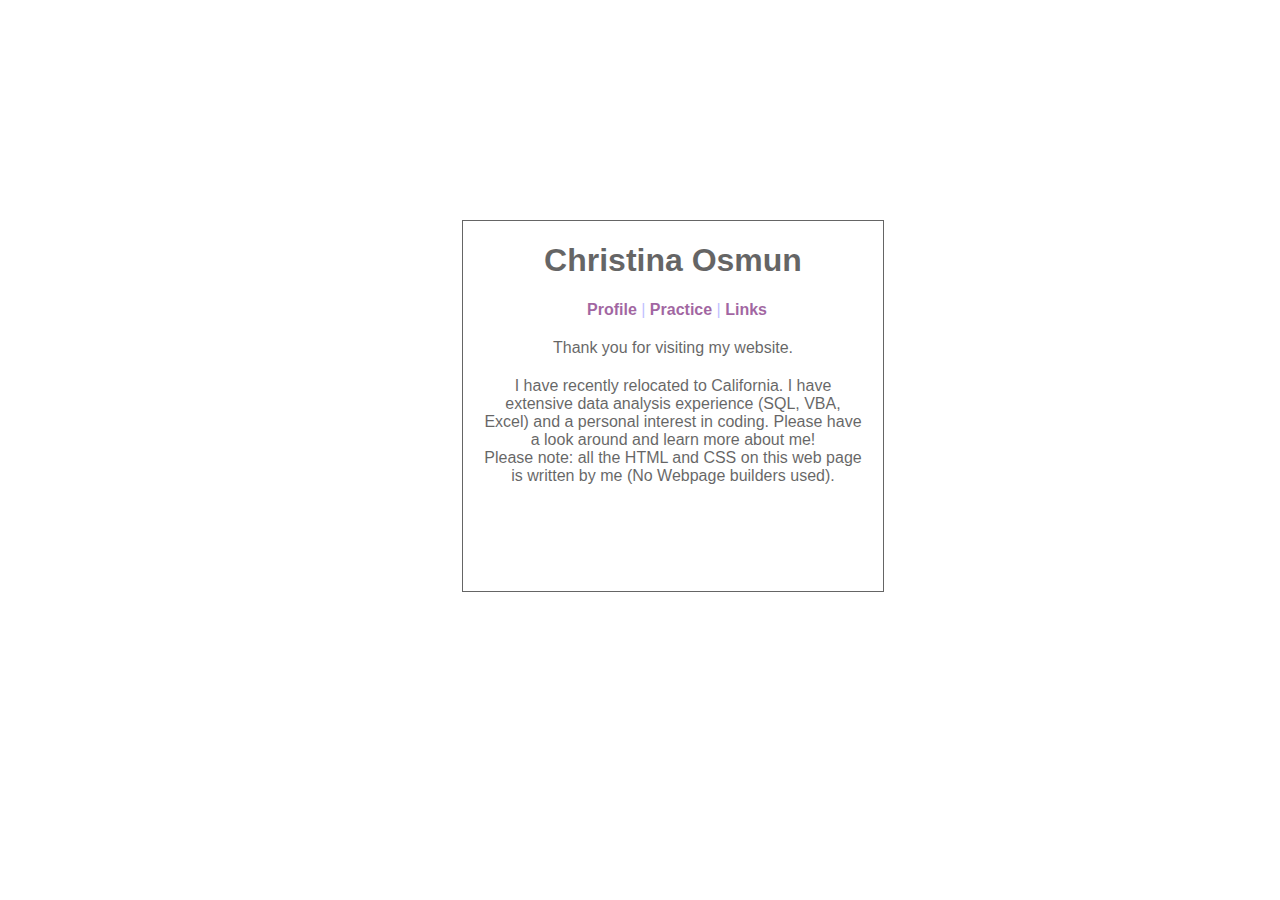
==== index.html @ 54a14113 "Update index.html" ====
<!DOCTYPE html>
<html>
<head>
    <Title> Christina Osmun </Title>
	<link rel='stylesheet' href='style.css'/>
	<script src='script.js'></script>
	
</head>
<body>
        
        
    <div class="front-page">

        <div class="firstheader">
            <div class="container">
                <h1>Christina Osmun</h1>
            </div>
        </div>
        <div class="headers-list">
                <li><a href="profile.html">Profile</a> |
                <a href="experiments.html">Practice</a> |
                <a href="links.html">Links</a>
                </li>
        </div>    
        <div class="para1">
            <div class="container">
                <P> Thank you for visiting my website.</p><p> I have recently relocated to California. I have extensive data analysis experience (SQL, VBA, Excel) and a personal interest in coding. Please have a look around and learn more about me! <br>Please note: all the HTML and CSS on this web page is written by me (No Webpage builders used). </p>
            </div>
        </div>
        
    </div>   
</body>
</html>
---- style.css ----
body,.firstheader,.headers-list,.para1{
    margin: 0px;
    border: 0px;
    padding: 0px;
}
body{
   /* background-color: #E6E6E6;*/
    margin: 0;
    background-image: url(https://cloud.githubusercontent.com/assets/8304878/3785834/e6868b42-19ca-11e4-9871-05696e5a2e18.JPG);
    background-repeat: no-repeat;
    background-position: relative;
    background-size: 1500px 1000px;
}
.firstheader {
    text-align: center;
    color: black;
    /*color:#a9a9a9;*/
    font-family:"Lucida Grande","Lucida Sans Unicode",Verdana,Sans-Serif;
    font-size: 32;
}
.headers-list{
    direction:ltr;
    background-color:white;
    text-align: center;
    font-family:"Lucida Grande","Lucida Sans Unicode",Verdana,Sans-Serif;
    font-size: 24;
    color: rgb(150,150,255)
    
}
div.front-page p{
    text-align: center;
    font-family:"Lucida Grande","Lucida Sans Unicode",Verdana,Sans-Serif;
    font-size: 30;
    color: black;
    z-index:-1;
    margin:20px;
}
.front-page{    
    position: absolute;
    top: 30%;
    left: 40%;
    margin-top: -50px;
    margin-left: -50px;
    
    width:420px;
    height: 370px;
    /*margin: 30px 50px;*/
    background-color: #ffffff;
    border: 1px solid black;
    opacity: 0.6;
    filter: alpha(opacity=60); /* For IE8 and earlier */
}

a {
  color: #660066;
  background-color: transparent;
  text-decoration: none;
  font-weight: bold;
  font-size:30
}
ul, li {
  list-style: none;
  padding: 0 0 0 8px
}
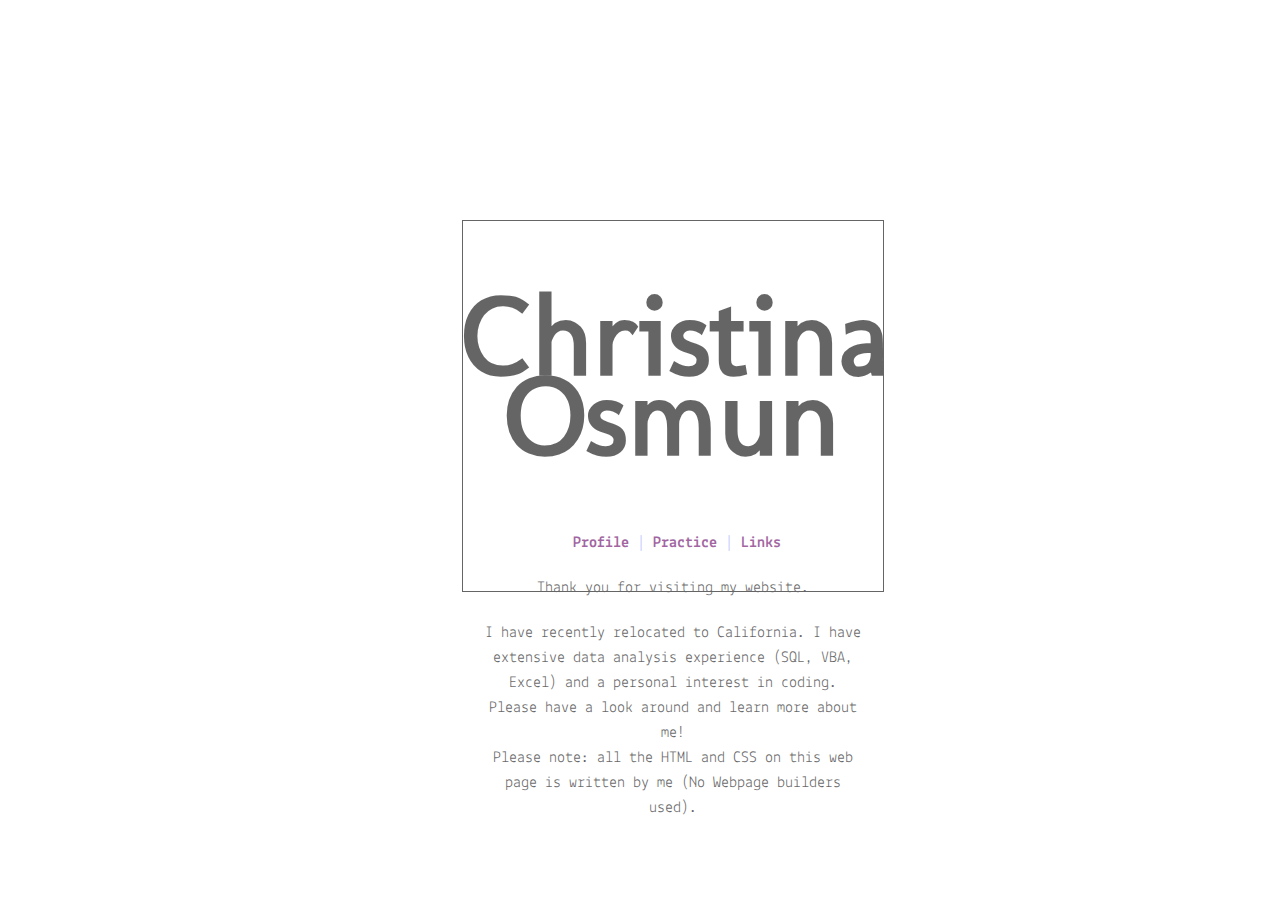
==== commit d2d871c6: "Update index.html" ====
--- a/index.html
+++ b/index.html
@@ -3,6 +3,9 @@
 <head>
     <Title> Christina Osmun </Title>
 	<link rel='stylesheet' href='style.css'/>
+	<!Google fonts selections below>
+	<link href='http://fonts.googleapis.com/css?family=Lekton' rel='stylesheet' type='text/css'>
+	<link href='http://fonts.googleapis.com/css?family=Molengo' rel="stylesheet" type='text/css'>
 	<script src='script.js'></script>
 	
 </head>
--- a/style.css
+++ b/style.css
@@ -15,22 +15,31 @@
     text-align: center;
     color: black;
     /*color:#a9a9a9;*/
-    font-family:"Lucida Grande","Lucida Sans Unicode",Verdana,Sans-Serif;
-    font-size: 32;
+    font-family: 'Molengo', Georgia, Times, serif;
+    font-size: 56px;
+    line-height: 80px;
+    /*font-family:"Lucida Grande","Lucida Sans Unicode",Verdana,Sans-Serif;
+    font-size: 32;*/
 }
 .headers-list{
     direction:ltr;
     background-color:white;
     text-align: center;
-    font-family:"Lucida Grande","Lucida Sans Unicode",Verdana,Sans-Serif;
-    font-size: 24;
+    font-family: 'Lekton', Helvetica, Arial, sans-serif;
+    font-size: 16px;
+    line-height: 25px;
+    /*font-family:"Lucida Grande","Lucida Sans Unicode",Verdana,Sans-Serif;
+    font-size: 24;*/
     color: rgb(150,150,255)
     
 }
 div.front-page p{
     text-align: center;
-    font-family:"Lucida Grande","Lucida Sans Unicode",Verdana,Sans-Serif;
-    font-size: 30;
+    font-family: 'Lekton', Helvetica, Arial, sans-serif;
+    font-size: 16px;
+    line-height: 25px;
+    /*font-family:"Lucida Grande","Lucida Sans Unicode",Verdana,Sans-Serif;
+    font-size: 30;*/
     color: black;
     z-index:-1;
     margin:20px;
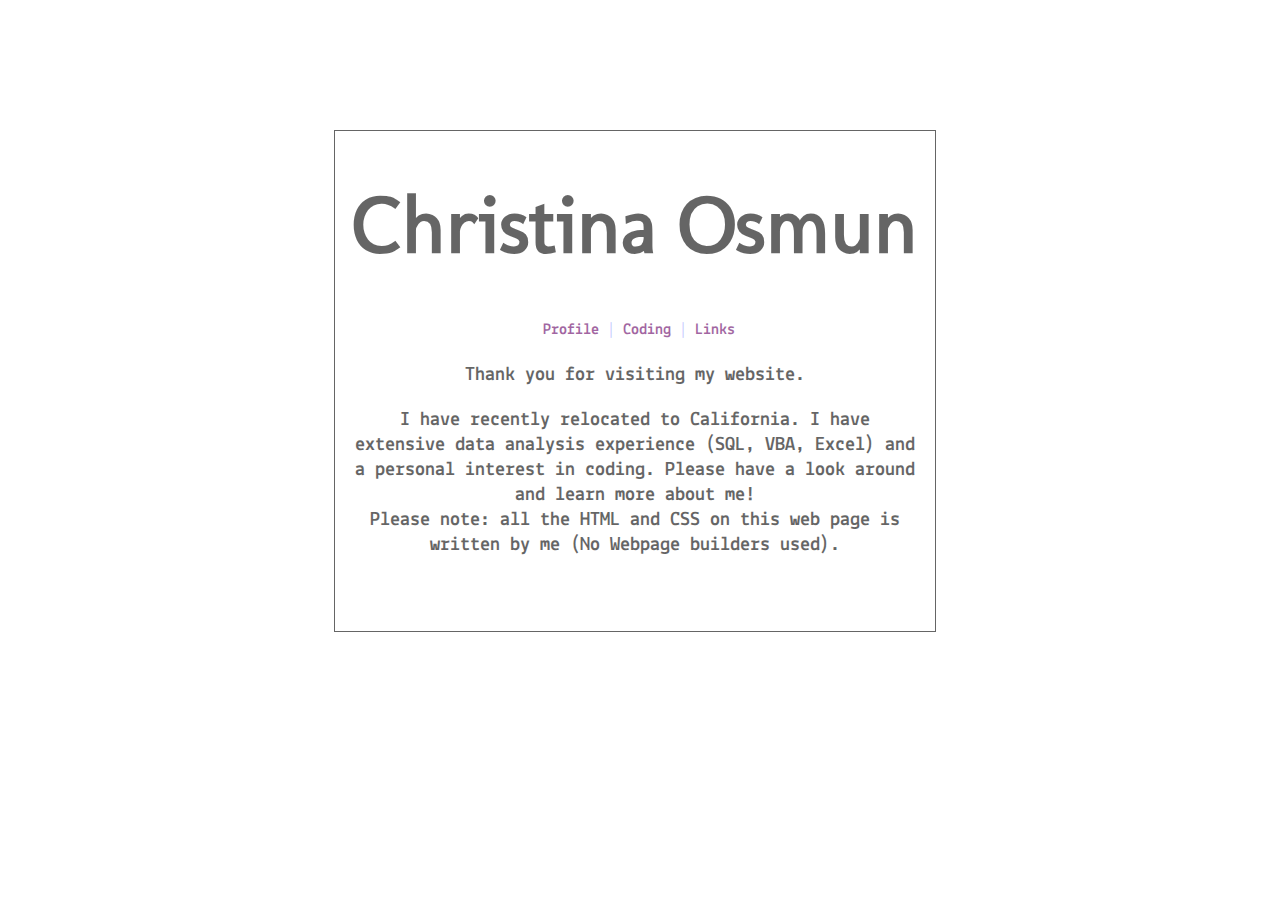
==== commit 629e43f4: "Update index.html" ====
--- a/index.html
+++ b/index.html
@@ -21,7 +21,7 @@
         </div>
         <div class="headers-list">
                 <li><a href="profile.html">Profile</a> |
-                <a href="experiments.html">Practice</a> |
+                <a href="experiments.html">Coding</a> |
                 <a href="links.html">Links</a>
                 </li>
         </div>    
--- a/style.css
+++ b/style.css
@@ -16,7 +16,7 @@
     color: black;
     /*color:#a9a9a9;*/
     font-family: 'Molengo', Georgia, Times, serif;
-    font-size: 56px;
+    font-size: 40px;
     line-height: 80px;
     /*font-family:"Lucida Grande","Lucida Sans Unicode",Verdana,Sans-Serif;
     font-size: 32;*/
@@ -36,8 +36,9 @@
 div.front-page p{
     text-align: center;
     font-family: 'Lekton', Helvetica, Arial, sans-serif;
-    font-size: 16px;
+    font-size: 20px;
     line-height: 25px;
+    font-weight:bold;
     /*font-family:"Lucida Grande","Lucida Sans Unicode",Verdana,Sans-Serif;
     font-size: 30;*/
     color: black;
@@ -46,13 +47,13 @@
 }
 .front-page{    
     position: absolute;
-    top: 30%;
-    left: 40%;
+    top: 20%;
+    left: 30%;
     margin-top: -50px;
     margin-left: -50px;
     
-    width:420px;
-    height: 370px;
+    width:600px;
+    height: 500px;
     /*margin: 30px 50px;*/
     background-color: #ffffff;
     border: 1px solid black;
@@ -65,7 +66,7 @@
   background-color: transparent;
   text-decoration: none;
   font-weight: bold;
-  font-size:30
+  font-size:40
 }
 ul, li {
   list-style: none;
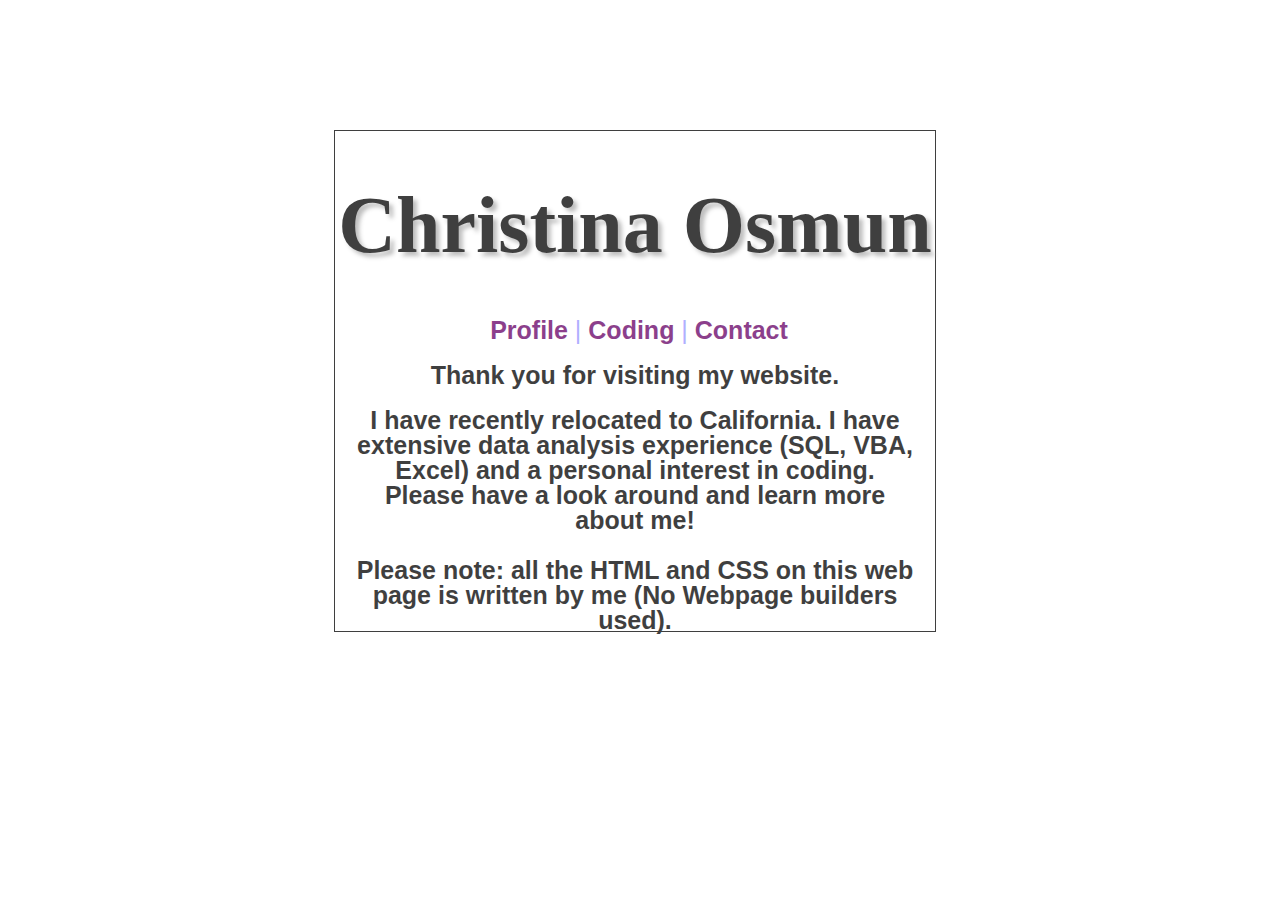
==== commit 131a48d1: "Update index.html" ====
--- a/index.html
+++ b/index.html
@@ -22,12 +22,13 @@
         <div class="headers-list">
                 <li><a href="profile.html">Profile</a> |
                 <a href="experiments.html">Coding</a> |
-                <a href="links.html">Links</a>
+                <a href="contact.html">Contact</a>
                 </li>
         </div>    
         <div class="para1">
             <div class="container">
-                <P> Thank you for visiting my website.</p><p> I have recently relocated to California. I have extensive data analysis experience (SQL, VBA, Excel) and a personal interest in coding. Please have a look around and learn more about me! <br>Please note: all the HTML and CSS on this web page is written by me (No Webpage builders used). </p>
+                <P> Thank you for visiting my website.</p>
+                <p> I have recently relocated to California. I have extensive data analysis experience (SQL, VBA, Excel) and a personal interest in coding. Please have a look around and learn more about me! <br><br>Please note: all the HTML and CSS on this web page is written by me (No Webpage builders used). <br><br></p>
             </div>
         </div>
         
--- a/style.css
+++ b/style.css
@@ -15,9 +15,11 @@
     text-align: center;
     color: black;
     /*color:#a9a9a9;*/
-    font-family: 'Molengo', Georgia, Times, serif;
+    /*font-family: 'Molengo', Georgia, Times, serif;*/
+    font-family: 'Alegreya', serif;
     font-size: 40px;
     line-height: 80px;
+    text-shadow:4px 4px 4px #aaa;
     /*font-family:"Lucida Grande","Lucida Sans Unicode",Verdana,Sans-Serif;
     font-size: 32;*/
 }
@@ -25,8 +27,9 @@
     direction:ltr;
     background-color:white;
     text-align: center;
-    font-family: 'Lekton', Helvetica, Arial, sans-serif;
-    font-size: 16px;
+    /*font-family: 'Lekton', Helvetica, Arial, sans-serif;*/
+    font-family: 'Roboto Condensed', sans-serif;
+    font-size: 25px;
     line-height: 25px;
     /*font-family:"Lucida Grande","Lucida Sans Unicode",Verdana,Sans-Serif;
     font-size: 24;*/
@@ -35,29 +38,29 @@
 }
 div.front-page p{
     text-align: center;
-    font-family: 'Lekton', Helvetica, Arial, sans-serif;
-    font-size: 20px;
+    /*font-family: 'Lekton', Helvetica, Arial, sans-serif;*/
+    font-family: 'Roboto', sans-serif;
+    font-size: 25px;
     line-height: 25px;
     font-weight:bold;
     /*font-family:"Lucida Grande","Lucida Sans Unicode",Verdana,Sans-Serif;
     font-size: 30;*/
-    color: black;
+    color: rgba(0,0,0,1);
     z-index:-1;
     margin:20px;
 }
-.front-page{    
+.front-page{  
+    margin:20px;
     position: absolute;
     top: 20%;
     left: 30%;
     margin-top: -50px;
     margin-left: -50px;
-    
     width:600px;
     height: 500px;
-    /*margin: 30px 50px;*/
     background-color: #ffffff;
     border: 1px solid black;
-    opacity: 0.6;
+    opacity: 0.75;
     filter: alpha(opacity=60); /* For IE8 and earlier */
 }
 
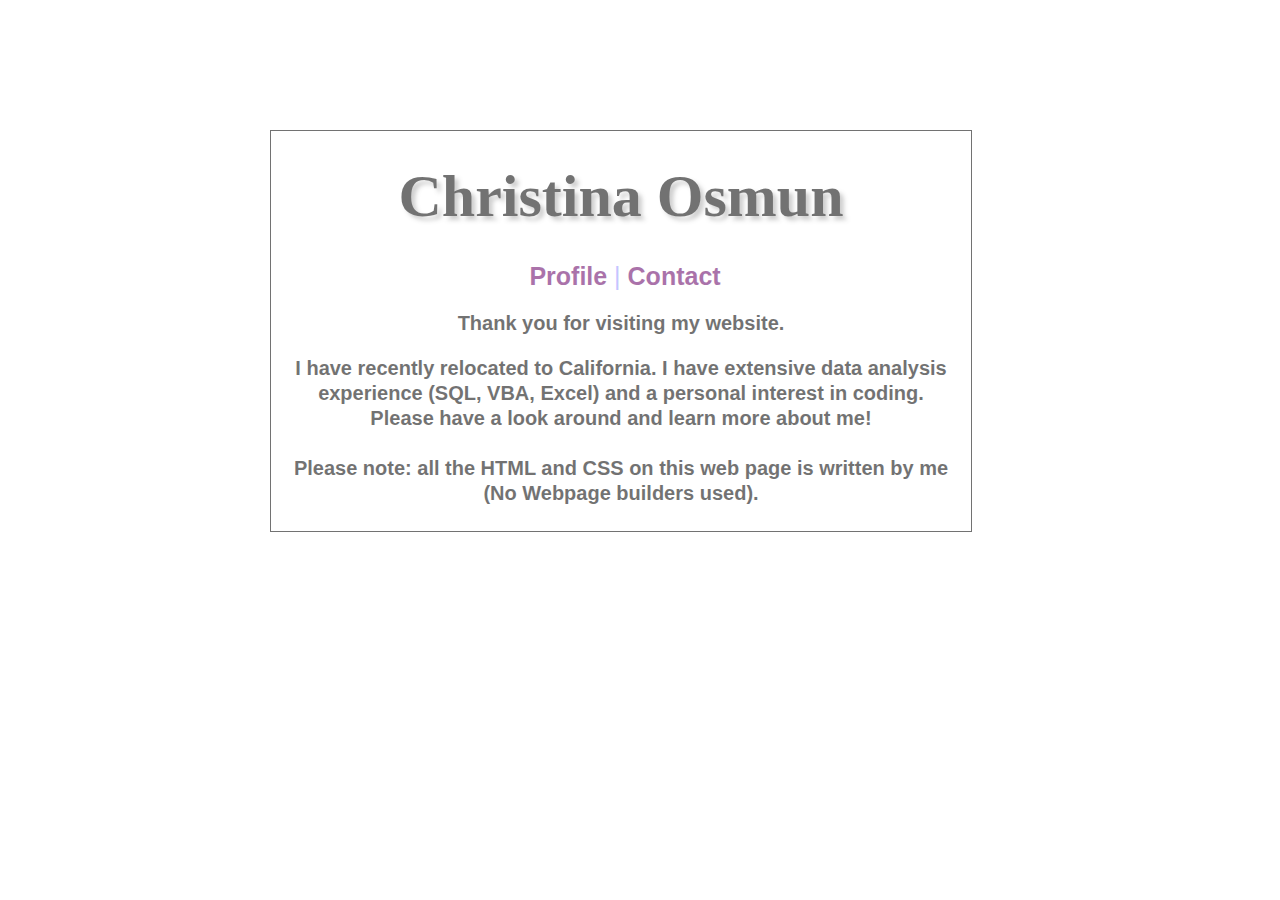
==== commit f69361c6: "Update index.html" ====
--- a/index.html
+++ b/index.html
@@ -21,7 +21,7 @@
         </div>
         <div class="headers-list">
                 <li><a href="profile.html">Profile</a> |
-                <a href="experiments.html">Coding</a> |
+                <!--<a href="experiments.html">Coding</a> |-->
                 <a href="contact.html">Contact</a>
                 </li>
         </div>    
--- a/style.css
+++ b/style.css
@@ -16,9 +16,9 @@
     color: black;
     /*color:#a9a9a9;*/
     /*font-family: 'Molengo', Georgia, Times, serif;*/
-    font-family: 'Alegreya', serif;
-    font-size: 40px;
-    line-height: 80px;
+    font-family: 'Bree Serif', Georgia, serif;
+    font-size: 30px;
+    line-height: 50px;
     text-shadow:4px 4px 4px #aaa;
     /*font-family:"Lucida Grande","Lucida Sans Unicode",Verdana,Sans-Serif;
     font-size: 32;*/
@@ -30,7 +30,7 @@
     /*font-family: 'Lekton', Helvetica, Arial, sans-serif;*/
     font-family: 'Roboto Condensed', sans-serif;
     font-size: 25px;
-    line-height: 25px;
+    line-height: 30px;
     /*font-family:"Lucida Grande","Lucida Sans Unicode",Verdana,Sans-Serif;
     font-size: 24;*/
     color: rgb(150,150,255)
@@ -40,7 +40,7 @@
     text-align: center;
     /*font-family: 'Lekton', Helvetica, Arial, sans-serif;*/
     font-family: 'Roboto', sans-serif;
-    font-size: 25px;
+    font-size: 20px;
     line-height: 25px;
     font-weight:bold;
     /*font-family:"Lucida Grande","Lucida Sans Unicode",Verdana,Sans-Serif;
@@ -53,14 +53,15 @@
     margin:20px;
     position: absolute;
     top: 20%;
-    left: 30%;
+    left: 25%;
     margin-top: -50px;
     margin-left: -50px;
-    width:600px;
-    height: 500px;
+    margin-bottom: -50px;
+    width:700px;
+    height: 400px;
     background-color: #ffffff;
     border: 1px solid black;
-    opacity: 0.75;
+    opacity: 0.55;
     filter: alpha(opacity=60); /* For IE8 and earlier */
 }
 
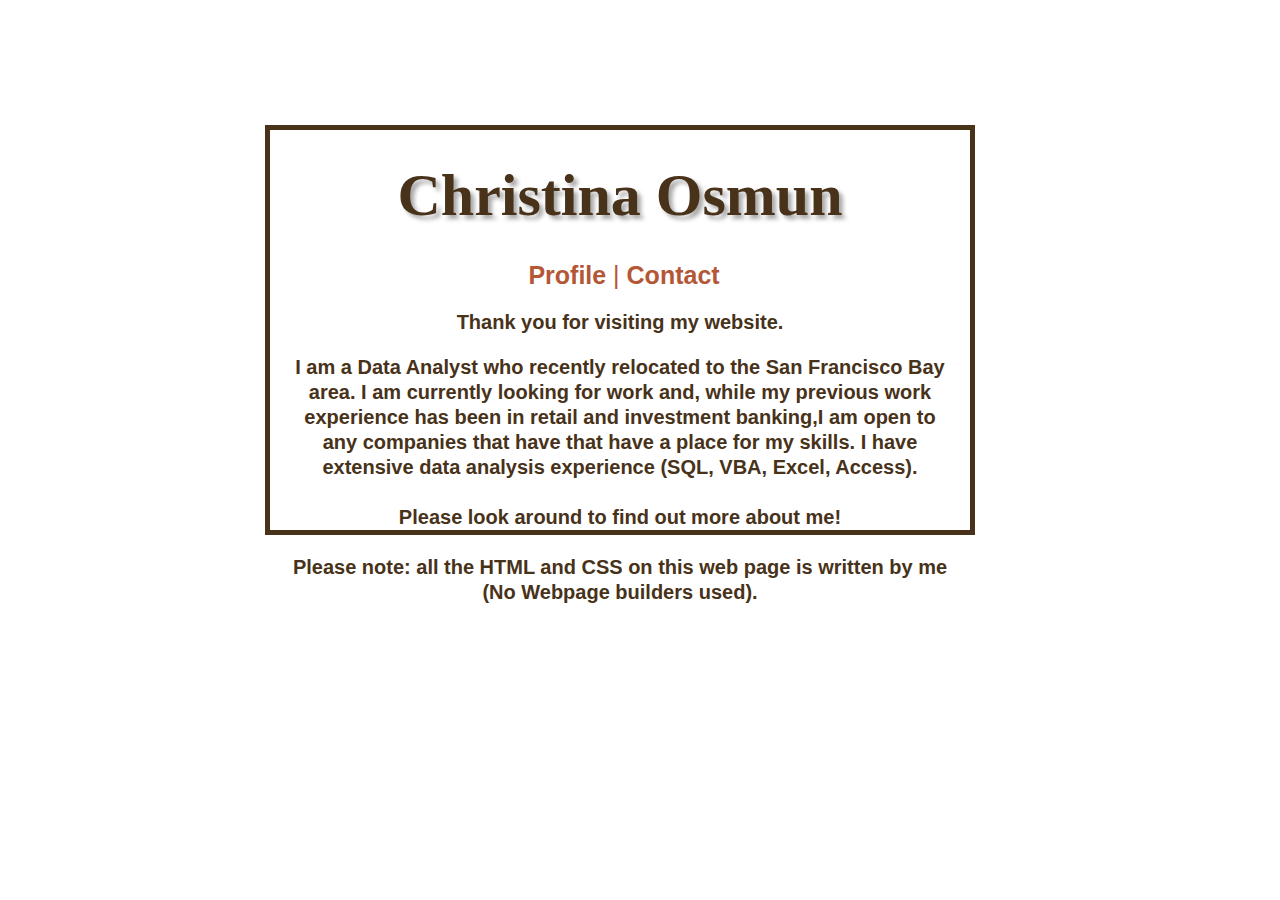
==== commit 33d7ad4e: "Update index.html" ====
--- a/index.html
+++ b/index.html
@@ -28,7 +28,11 @@
         <div class="para1">
             <div class="container">
                 <P> Thank you for visiting my website.</p>
-                <p> I have recently relocated to California. I have extensive data analysis experience (SQL, VBA, Excel) and a personal interest in coding. Please have a look around and learn more about me! <br><br>Please note: all the HTML and CSS on this web page is written by me (No Webpage builders used). <br><br></p>
+                <p> I am a Data Analyst who recently relocated to the San Francisco Bay area. 
+                I am currently looking for work and, while my previous work experience has been in retail and investment banking,I am open to any companies that have that have a place for my skills.
+                I have extensive data analysis experience (SQL, VBA, Excel, Access).
+               <br><br> Please look around to find out more about me!
+               <br><br>Please note: all the HTML and CSS on this web page is written by me (No Webpage builders used). <br><br></p>
             </div>
         </div>
         
--- a/style.css
+++ b/style.css
@@ -3,17 +3,29 @@
     border: 0px;
     padding: 0px;
 }
-body{
+
+html{
+    background-image: url(https://cloud.githubusercontent.com/assets/8304878/4277930/61ca05a2-3d13-11e4-8734-c2016538ebe4.JPG);
+    -webkit-background-size: cover;
+  -moz-background-size: cover;
+  -o-background-size: cover;
+  background-size: cover;
+   background-repeat:no-repeat;
+}
+
+/*body{
    /* background-color: #E6E6E6;*/
-    margin: 0;
-    background-image: url(https://cloud.githubusercontent.com/assets/8304878/3785834/e6868b42-19ca-11e4-9871-05696e5a2e18.JPG);
-    background-repeat: no-repeat;
-    background-position: relative;
-    background-size: 1500px 1000px;
-}
+/*    margin: 0;*/
+/*    background-image: url(https://cloud.githubusercontent.com/assets/8304878/4278074/935cf196-3d14-11e4-961e-93621985a037.JPG);*/
+    /*background-image: url(https://cloud.githubusercontent.com/assets/8304878/4277930/61ca05a2-3d13-11e4-8734-c2016538ebe4.JPG);*/
+    /*background-image: url(https://cloud.githubusercontent.com/assets/8304878/3785834/e6868b42-19ca-11e4-9871-05696e5a2e18.JPG);*/
+/*    background-repeat: no-repeat;*/
+/*    background-position: relative;*/
+/*    background-size: 1500px 1000px;*/
+/*}*/
 .firstheader {
     text-align: center;
-    color: black;
+    color: #48321A; /* black;*/
     /*color:#a9a9a9;*/
     /*font-family: 'Molengo', Georgia, Times, serif;*/
     font-family: 'Bree Serif', Georgia, serif;
@@ -25,7 +37,7 @@
 }
 .headers-list{
     direction:ltr;
-    background-color:white;
+    /*background-color:white;*/
     text-align: center;
     /*font-family: 'Lekton', Helvetica, Arial, sans-serif;*/
     font-family: 'Roboto Condensed', sans-serif;
@@ -33,7 +45,7 @@
     line-height: 30px;
     /*font-family:"Lucida Grande","Lucida Sans Unicode",Verdana,Sans-Serif;
     font-size: 24;*/
-    color: rgb(150,150,255)
+    color:#B45736; /* rgb(150,150,255)*/
     
 }
 div.front-page p{
@@ -45,7 +57,7 @@
     font-weight:bold;
     /*font-family:"Lucida Grande","Lucida Sans Unicode",Verdana,Sans-Serif;
     font-size: 30;*/
-    color: rgba(0,0,0,1);
+    color:#48321A;/* rgba(0,0,0,1);*/
     z-index:-1;
     margin:20px;
 }
@@ -54,19 +66,20 @@
     position: absolute;
     top: 20%;
     left: 25%;
-    margin-top: -50px;
-    margin-left: -50px;
+    margin-top: -55px;
+    margin-left: -55px;
     margin-bottom: -50px;
     width:700px;
     height: 400px;
-    background-color: #ffffff;
-    border: 1px solid black;
-    opacity: 0.55;
-    filter: alpha(opacity=60); /* For IE8 and earlier */
+    background-color:white;/* #ffffff;*/
+    border: 5px solid Brown;
+    border-color: #48321A;
+    opacity: 1.0;
+    filter: alpha(opacity=100); /* For IE8 and earlier */
 }
 
 a {
-  color: #660066;
+  color: #B45736;/* #660000*/ /*#660066;*/
   background-color: transparent;
   text-decoration: none;
   font-weight: bold;
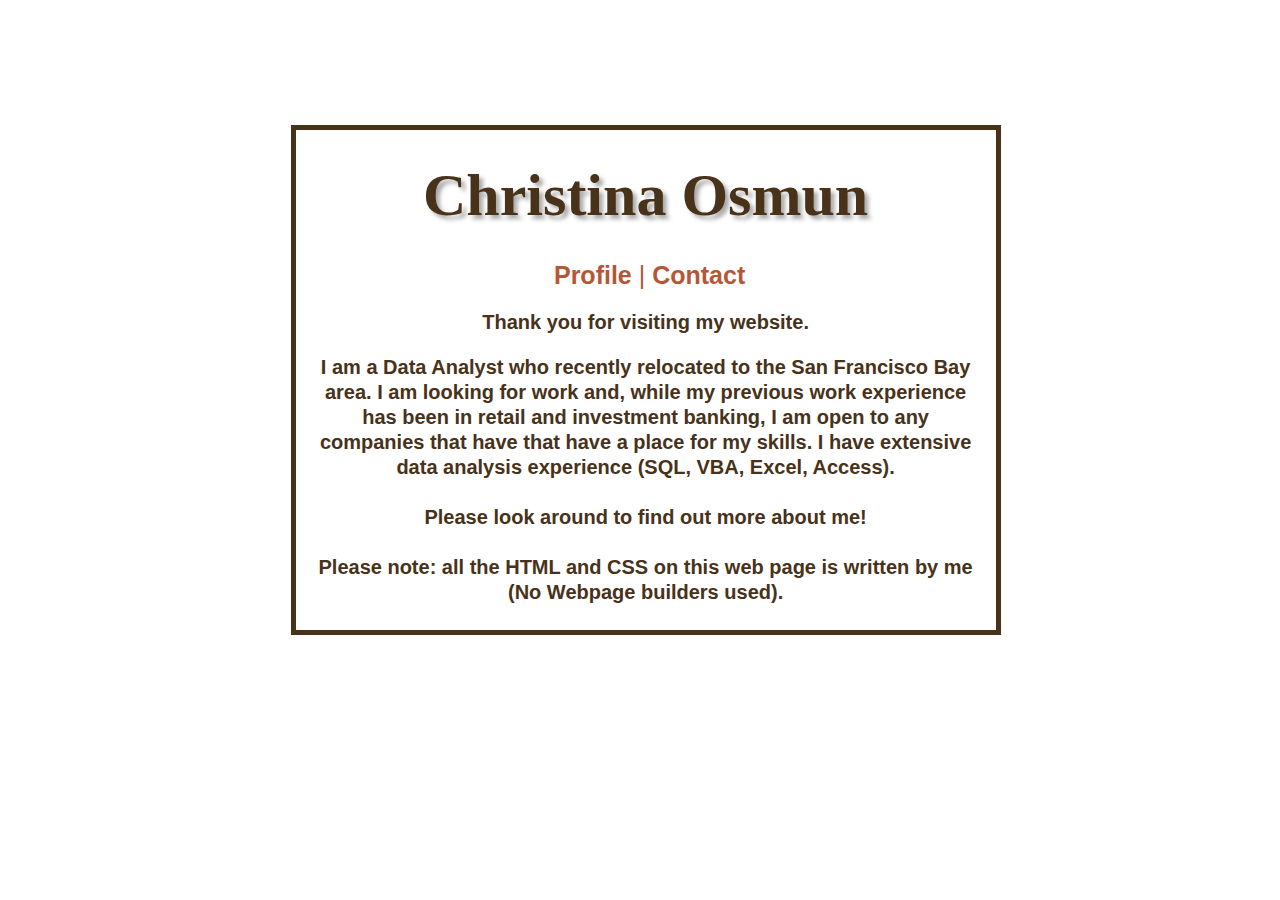
==== commit 24912a5d: "Update index.html" ====
--- a/index.html
+++ b/index.html
@@ -29,7 +29,7 @@
             <div class="container">
                 <P> Thank you for visiting my website.</p>
                 <p> I am a Data Analyst who recently relocated to the San Francisco Bay area. 
-                I am currently looking for work and, while my previous work experience has been in retail and investment banking,I am open to any companies that have that have a place for my skills.
+                I am looking for work and, while my previous work experience has been in retail and investment banking, I am open to any companies that have that have a place for my skills.
                 I have extensive data analysis experience (SQL, VBA, Excel, Access).
                <br><br> Please look around to find out more about me!
                <br><br>Please note: all the HTML and CSS on this web page is written by me (No Webpage builders used). <br><br></p>
--- a/style.css
+++ b/style.css
@@ -65,12 +65,12 @@
     margin:20px;
     position: absolute;
     top: 20%;
-    left: 25%;
+    left: 27%;
     margin-top: -55px;
     margin-left: -55px;
     margin-bottom: -50px;
     width:700px;
-    height: 400px;
+    height: 500px;
     background-color:white;/* #ffffff;*/
     border: 5px solid Brown;
     border-color: #48321A;
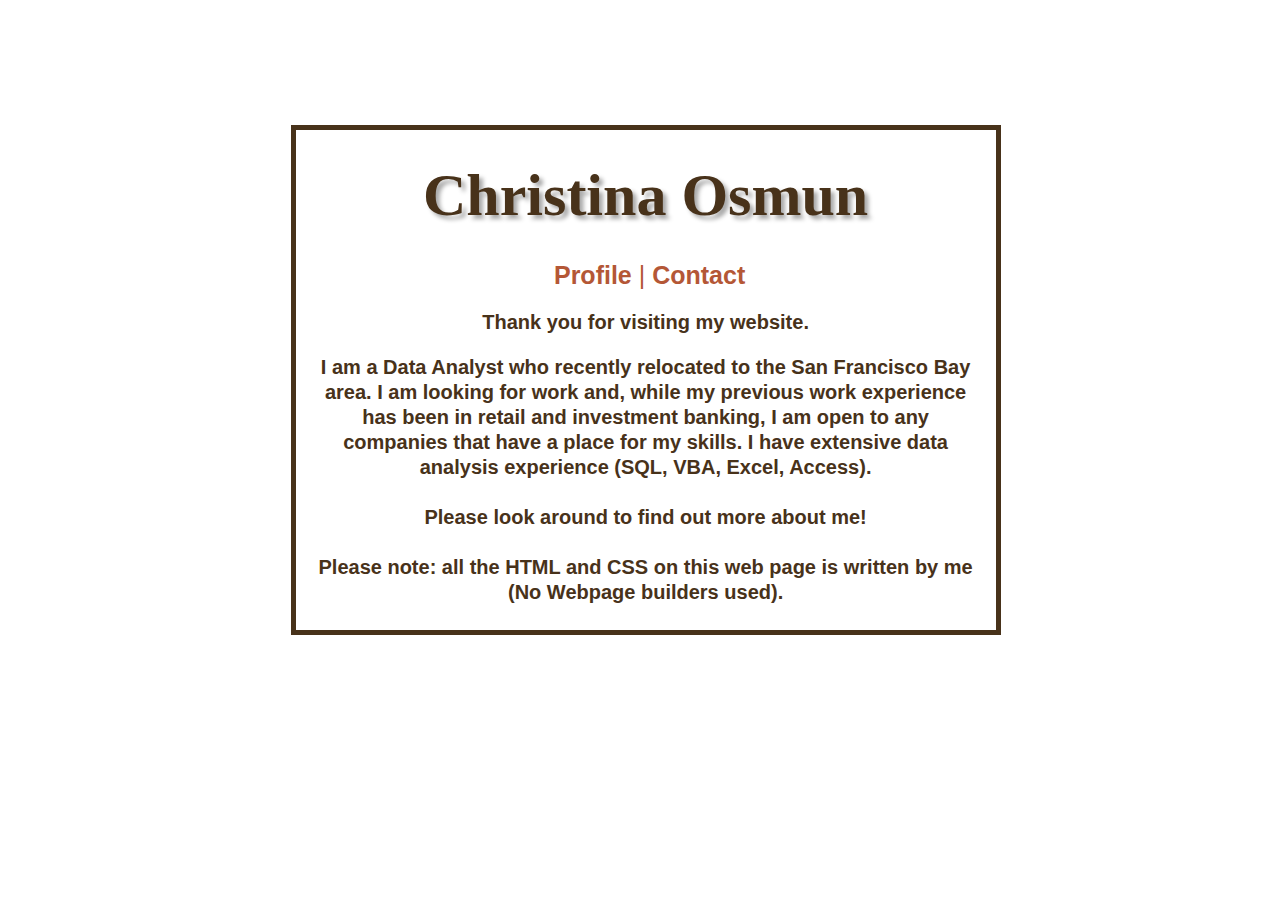
==== commit 73e4a524: "Update index.html" ====
--- a/index.html
+++ b/index.html
@@ -11,32 +11,32 @@
 </head>
 <body>
         
-        
-    <div class="front-page">
-
-        <div class="firstheader">
-            <div class="container">
-                <h1>Christina Osmun</h1>
-            </div>
-        </div>
-        <div class="headers-list">
-                <li><a href="profile.html">Profile</a> |
-                <!--<a href="experiments.html">Coding</a> |-->
-                <a href="contact.html">Contact</a>
-                </li>
-        </div>    
-        <div class="para1">
-            <div class="container">
-                <P> Thank you for visiting my website.</p>
-                <p> I am a Data Analyst who recently relocated to the San Francisco Bay area. 
-                I am looking for work and, while my previous work experience has been in retail and investment banking, I am open to any companies that have that have a place for my skills.
-                I have extensive data analysis experience (SQL, VBA, Excel, Access).
-               <br><br> Please look around to find out more about me!
-               <br><br>Please note: all the HTML and CSS on this web page is written by me (No Webpage builders used). <br><br></p>
-            </div>
-        </div>
-        
-    </div>   
+        <div class="outerpage"></div>
+	    <div class="front-page">
+	
+	        <div class="firstheader">
+	            <div class="container">
+	                <h1>Christina Osmun</h1>
+	            </div>
+	        </div>
+	        <div class="headers-list">
+	                <li><a href="profile.html">Profile</a> |
+	                <!--<a href="experiments.html">Coding</a> |-->
+	                <a href="contact.html">Contact</a>
+	                </li>
+	        </div>    
+	        <div class="para1">
+	            <div class="container">
+	                <P> Thank you for visiting my website.</p>
+	                <p> I am a Data Analyst who recently relocated to the San Francisco Bay area. 
+	                I am looking for work and, while my previous work experience has been in retail and investment banking, I am open to any companies that have a place for my skills.
+	                I have extensive data analysis experience (SQL, VBA, Excel, Access).
+	               <br><br> Please look around to find out more about me!
+	               <br><br>Please note: all the HTML and CSS on this web page is written by me (No Webpage builders used). <br><br></p>
+	            </div>
+	        </div>
+	        
+	    </div>
 </body>
 </html>
 
